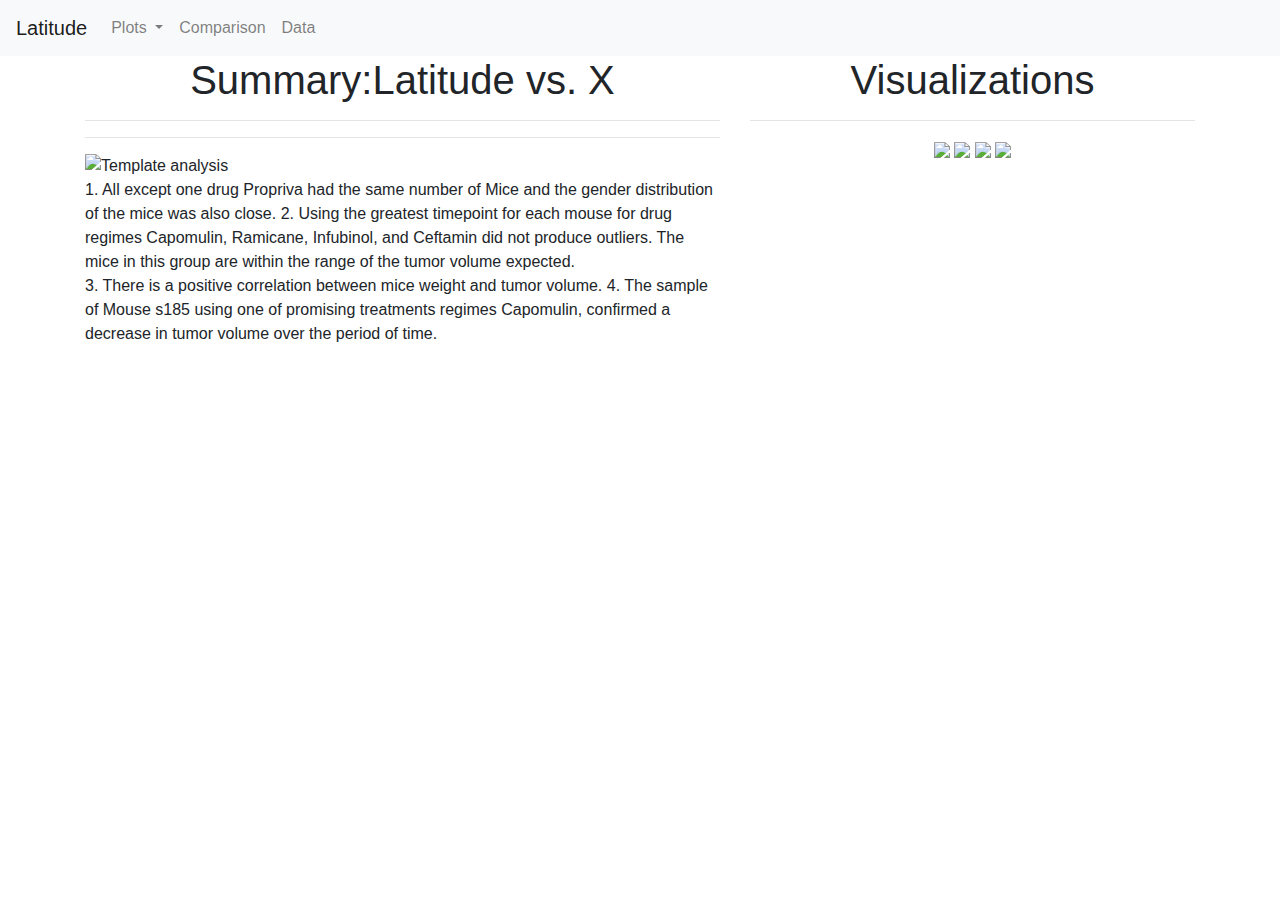
==== WebVisualizations/index.html @ ba1ee5cb "2nd draft of HW" ====
<!DOCTYPE html>
<html lang="en">

    <head>
        <meta charset="UTF-8">
        <title>Latitude-Home</title>
      
        <link rel="stylesheet" href="https://stackpath.bootstrapcdn.com/bootstrap/4.3.1/css/bootstrap.min.css"
        integrity="sha384-ggOyR0iXCbMQv3Xipma34MD+dH/1fQ784/j6cY/iJTQUOhcWr7x9JvoRxT2MZw1T" crossorigin="anonymous">
      
        <!-- <link rel="stylesheet" href="reset.css">
        <link rel="stylesheet" href="styles.css"> -->
      </head>

      <body>

        <nav class="navbar navbar-expand-lg navbar-light bg-light">
            <a class="navbar-brand" href="index.html">Latitude</a>
            <button class="navbar-toggler" type="button" data-toggle="collapse" data-target="#navbarSupportedContent" aria-controls="navbarSupportedContent" aria-expanded="false" aria-label="Toggle navigation">
              <span class="navbar-toggler-icon"></span>
            </button>
          
            <div class="collapse navbar-collapse" id="navbarSupportedContent">
              <ul class="navbar-nav mr-auto">
                <li class="nav-item dropdown">
                  <a class="nav-link dropdown-toggle" href="#" id="navbarDropdown" role="button" data-toggle="dropdown" aria-haspopup="true" aria-expanded="false">
                    Plots
                  </a>
                  <div class="dropdown-menu" aria-labelledby="navbarDropdown">
                    <a class="dropdown-item" href="temp.html">Max Temperature</a>
                    <a class="dropdown-item" href="humidity.html">Humidity</a>
                    <a class="dropdown-item" href="cloud.html">Cloudiness</a>
                    <a class="dropdown-item" href="windspeed.html">Wind Speed</a>
                    
                  </div>
                </li>
                <li class="nav-item">
                  <a class="nav-link" href="comparison.html">Comparison</a>
                </li>
                <li class="nav-item">
                    <a class="nav-link" href="data.html">Data</a>
                </li>
              </ul>
              
            </div>
          </nav>
    
    <div class='container'>
    <div class= 'row'>
    <div class= 'col-md-7'>
    <div class='box' id='weatherleft'>
    <h1 align= 'center'> Summary:Latitude vs. X</h1>
    <hr>
    <hr>
    <img src="C:/Users/brand/Documents/RiceDataAnalytics_KF/Homework/11-Web/Instructions/Resources/assets/images/Fig1.png"  align='left' height= >
    <p>Template analysis<br> 1.	All except one drug Propriva had the same number of Mice and the gender distribution of the mice was also close.  
        2.	Using the greatest timepoint for each mouse for drug regimes Capomulin, Ramicane, Infubinol, and Ceftamin did not produce outliers. 
        The mice in this group are within the range of the tumor volume expected. <br>
        3.	There is a positive correlation between mice weight and tumor volume. 
        4.	The sample of Mouse s185 using one of promising treatments regimes Capomulin, confirmed a decrease in tumor volume over the period of time. 
        </p>
    
    </div>
    </div>    

    <div class = 'col-md-5'>
    <div class = 'box' align='center' id='weatherright'>
    <h1 align= 'center'> Visualizations</h1>
    <hr>

    <div> 
        <a href="temp.html" > <img src="C:/Users/brand/Documents/RiceDataAnalytics_KF/Homework/11-Web/Instructions/Resources/assets/images/Fig1.png" id='images'></a>
        <a href="humidity.html"><img src="C:/Users/brand/Documents/RiceDataAnalytics_KF/Homework/11-Web/Instructions/Resources/assets/images/Fig2.png" id='images'></a>
        <a href="cloud.html" ><img src="C:/Users/brand/Documents/RiceDataAnalytics_KF/Homework/11-Web/Instructions/Resources/assets/images/Fig3.png" id='images'></a>
        <a href="windspeed.html"><img src="C:/Users/brand/Documents/RiceDataAnalytics_KF/Homework/11-Web/Instructions/Resources/assets/images/Fig4.png" id='images'></a>
    </div>
    </div>
    </div>
    </div>    
    </div>
 

    <script src="https://code.jquery.com/jquery-3.3.1.slim.min.js" integrity="sha384-q8i/X+965DzO0rT7abK41JStQIAqVgRVzpbzo5smXKp4YfRvH+8abtTE1Pi6jizo" crossorigin="anonymous"></script>
    <script src="https://cdnjs.cloudflare.com/ajax/libs/popper.js/1.14.7/umd/popper.min.js" integrity="sha384-UO2eT0CpHqdSJQ6hJty5KVphtPhzWj9WO1clHTMGa3JDZwrnQq4sF86dIHNDz0W1" crossorigin="anonymous"></script>
    <script src="https://stackpath.bootstrapcdn.com/bootstrap/4.3.1/js/bootstrap.min.js" integrity="sha384-JjSmVgyd0p3pXB1rRibZUAYoIIy6OrQ6VrjIEaFf/nJGzIxFDsf4x0xIM+B07jRM" crossorigin="anonymous"></script>
    </body>
    </html>
---- WebVisualizations/styles.css ----
#weatherleft {
    height: 700px;
    padding: 10px;
    margin-top: 20px;
    margin-bottom: 20px;
    color: white;
    background: gray;
}

#weatherright {
    height: 500px;
    padding: 10px;
    margin-top: 20px;
    margin-bottom: 20px;
    color: white;
    background: gray;
}

#images {
    outline: 1px;
    padding: 5px;
    margin-top: 20px;
    margin-bottom: 20px;
    color: white;
    background: gray;
}
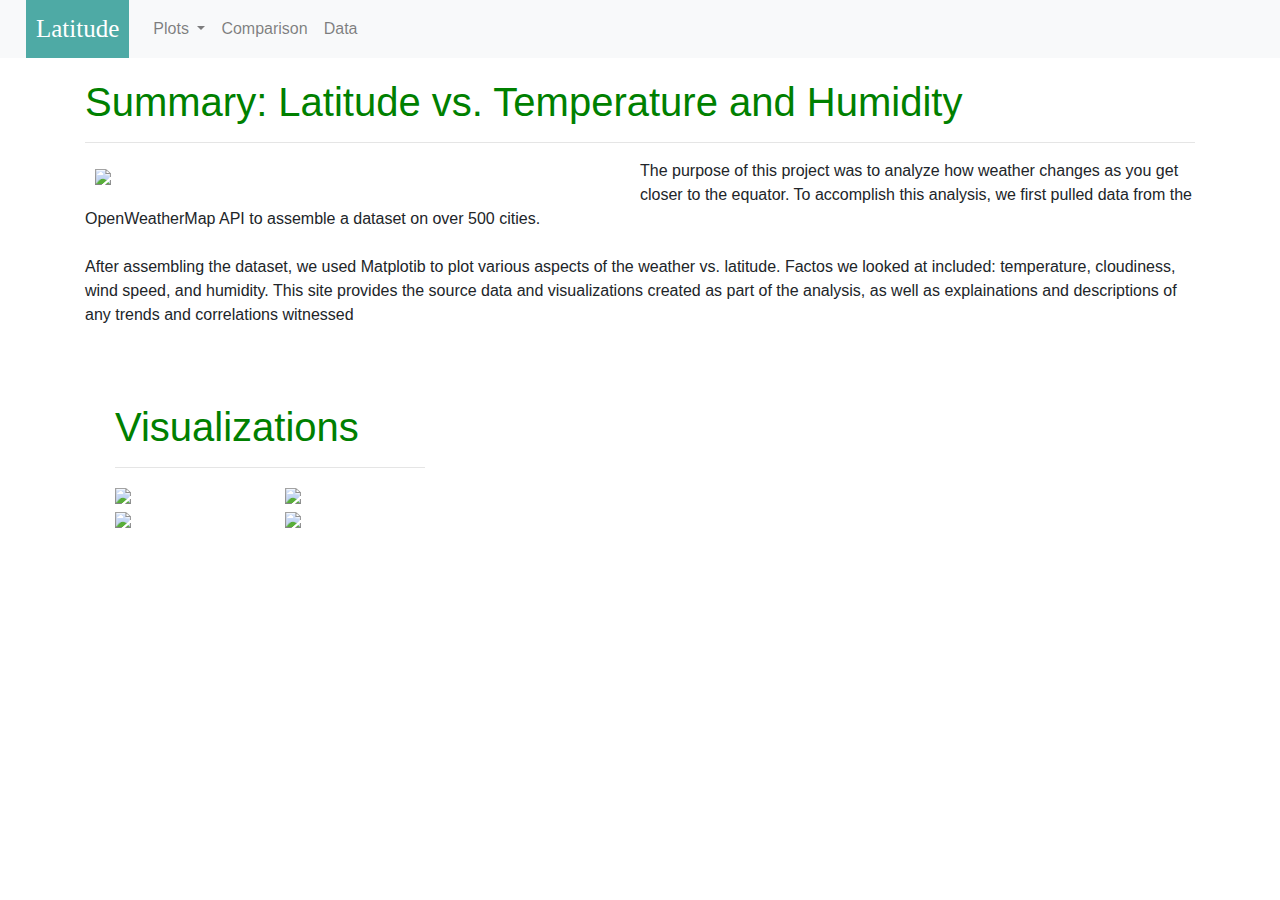
==== commit 80ad1bdd: "3rd draft of code and htmls" ====
--- a/WebVisualizations/index.html
+++ b/WebVisualizations/index.html
@@ -7,72 +7,83 @@
       
         <link rel="stylesheet" href="https://stackpath.bootstrapcdn.com/bootstrap/4.3.1/css/bootstrap.min.css"
         integrity="sha384-ggOyR0iXCbMQv3Xipma34MD+dH/1fQ784/j6cY/iJTQUOhcWr7x9JvoRxT2MZw1T" crossorigin="anonymous">
-      
-        <!-- <link rel="stylesheet" href="reset.css">
-        <link rel="stylesheet" href="styles.css"> -->
+        
+        <link rel="stylesheet" href="styles.css">
       </head>
 
-      <body>
+        <body>
 
-        <nav class="navbar navbar-expand-lg navbar-light bg-light">
-            <a class="navbar-brand" href="index.html">Latitude</a>
-            <button class="navbar-toggler" type="button" data-toggle="collapse" data-target="#navbarSupportedContent" aria-controls="navbarSupportedContent" aria-expanded="false" aria-label="Toggle navigation">
-              <span class="navbar-toggler-icon"></span>
-            </button>
-          
-            <div class="collapse navbar-collapse" id="navbarSupportedContent">
-              <ul class="navbar-nav mr-auto">
-                <li class="nav-item dropdown">
-                  <a class="nav-link dropdown-toggle" href="#" id="navbarDropdown" role="button" data-toggle="dropdown" aria-haspopup="true" aria-expanded="false">
-                    Plots
-                  </a>
-                  <div class="dropdown-menu" aria-labelledby="navbarDropdown">
-                    <a class="dropdown-item" href="temp.html">Max Temperature</a>
-                    <a class="dropdown-item" href="humidity.html">Humidity</a>
-                    <a class="dropdown-item" href="cloud.html">Cloudiness</a>
-                    <a class="dropdown-item" href="windspeed.html">Wind Speed</a>
-                    
-                  </div>
-                </li>
-                <li class="nav-item">
-                  <a class="nav-link" href="comparison.html">Comparison</a>
-                </li>
-                <li class="nav-item">
-                    <a class="nav-link" href="data.html">Data</a>
-                </li>
-              </ul>
-              
-            </div>
-          </nav>
+          <nav class="navbar navbar-expand-lg navbar-light bg-light">
+              <a class="navbar-brand" href="index.html" style="color:white;" >Latitude</a>
+              <button class="navbar-toggler" type="button" data-toggle="collapse" data-target="#navbarSupportedContent" aria-controls="navbarSupportedContent" aria-expanded="false" aria-label="Toggle navigation">
+                <span class="navbar-toggler-icon"></span>
+              </button>
+            
+              <div class="collapse navbar-collapse" id="navbarSupportedContent">
+                <ul class="navbar-nav mr-auto">
+                  <li class="nav-item dropdown">
+                    <a class="nav-link dropdown-toggle" href="#" id="navbarDropdown" role="button" data-toggle="dropdown" aria-haspopup="true" aria-expanded="false">
+                      Plots
+                    </a>
+                    <div class="dropdown-menu dropdown-menu-right" aria-labelledby="navbarDropdown">
+                      <a class="dropdown-item " href="temp.html">Max Temperature</a>
+                      <a class="dropdown-item " href="humidity.html">Humidity</a>
+                      <a class="dropdown-item " href="cloud.html">Cloudiness</a>
+                      <a class="dropdown-item " href="windspeed.html">Wind Speed</a>
+                      
+                    </div>
+                  </li>
+                  <li class="nav-item">
+                    <a class="nav-link" href="comparison.html">Comparison</a>
+                  </li>
+                  <li class="nav-item">
+                      <a class="nav-link" href="data.html">Data</a>
+                  </li>
+                </ul>
+                
+              </div>
+            </nav>
+  
+            <div class='container content' >
+            <div class= 'row'>
+            
+            <div class= 'col-md-12'>
+
+
+    <h1 style="color:green;" > Summary: Latitude vs. Temperature and Humidity</h1>
+    <hr>
+    <div class= 'thumbnail'> 
+    <img class= "img-thumbnail float-left" src="C:/Users/brand/Documents/RiceDataAnalytics_KF/Homework/11-Web/Instructions/Resources/assets/images/Fig1.png"  width= '50%'>
+
+
+    </div>
     
-    <div class='container'>
-    <div class= 'row'>
-    <div class= 'col-md-7'>
-    <div class='box' id='weatherleft'>
-    <h1 align= 'center'> Summary:Latitude vs. X</h1>
-    <hr>
-    <hr>
-    <img src="C:/Users/brand/Documents/RiceDataAnalytics_KF/Homework/11-Web/Instructions/Resources/assets/images/Fig1.png"  align='left' height= >
-    <p>Template analysis<br> 1.	All except one drug Propriva had the same number of Mice and the gender distribution of the mice was also close.  
-        2.	Using the greatest timepoint for each mouse for drug regimes Capomulin, Ramicane, Infubinol, and Ceftamin did not produce outliers. 
-        The mice in this group are within the range of the tumor volume expected. <br>
-        3.	There is a positive correlation between mice weight and tumor volume. 
-        4.	The sample of Mouse s185 using one of promising treatments regimes Capomulin, confirmed a decrease in tumor volume over the period of time. 
-        </p>
+    
+    <p>The purpose of this project was to analyze how weather changes as you get closer to the equator. To accomplish this analysis, we first pulled data from the OpenWeatherMap API to assemble a dataset on over 500 cities.<br>      
+      <br> After assembling the dataset, we used Matplotib to plot various aspects of the weather vs. latitude. Factos we looked at included: temperature, cloudiness, wind speed, and humidity. This site provides the source data and visualizations created as part of the analysis, as well as explainations and descriptions of any trends and correlations witnessed</p>
     
     </div>
     </div>    
 
-    <div class = 'col-md-5'>
-    <div class = 'box' align='center' id='weatherright'>
-    <h1 align= 'center'> Visualizations</h1>
+    <div class = 'col-md-4'> 
+    <div class = 'col-md-12'>
+    <!-- <div class = 'box' align='center' id='weatherright'> -->
+    <h1 style="color:green;"> Visualizations</h1>
     <hr>
 
-    <div> 
-        <a href="temp.html" > <img src="C:/Users/brand/Documents/RiceDataAnalytics_KF/Homework/11-Web/Instructions/Resources/assets/images/Fig1.png" id='images'></a>
-        <a href="humidity.html"><img src="C:/Users/brand/Documents/RiceDataAnalytics_KF/Homework/11-Web/Instructions/Resources/assets/images/Fig2.png" id='images'></a>
-        <a href="cloud.html" ><img src="C:/Users/brand/Documents/RiceDataAnalytics_KF/Homework/11-Web/Instructions/Resources/assets/images/Fig3.png" id='images'></a>
-        <a href="windspeed.html"><img src="C:/Users/brand/Documents/RiceDataAnalytics_KF/Homework/11-Web/Instructions/Resources/assets/images/Fig4.png" id='images'></a>
+    <div class='row'>
+    <div class='col-3 col-md-6' >
+        <a href="temp.html" > <img src="C:/Users/brand/Documents/RiceDataAnalytics_KF/Homework/11-Web/Instructions/Resources/assets/images/Fig1.png" width='150%'></a>
+    </div>
+    <div class='col-3 col-md-6' > 
+        <a href="humidity.html"><img src="C:/Users/brand/Documents/RiceDataAnalytics_KF/Homework/11-Web/Instructions/Resources/assets/images/Fig2.png"width='150%'></a>
+    </div>
+    <div class='col-3 col-md-6' >
+        <a href="cloud.html" ><img src="C:/Users/brand/Documents/RiceDataAnalytics_KF/Homework/11-Web/Instructions/Resources/assets/images/Fig3.png" width='150%'></a>
+    </div>
+    <div class='col-3 col-md-6' >
+        <a href="windspeed.html"><img src="C:/Users/brand/Documents/RiceDataAnalytics_KF/Homework/11-Web/Instructions/Resources/assets/images/Fig4.png" width='150%'></a>
+    </div>
     </div>
     </div>
     </div>
--- a/WebVisualizations/styles.css
+++ b/WebVisualizations/styles.css
@@ -1,5 +1,5 @@
-#weatherleft {
-    height: 700px;
+/* #weatherleft {
+    height: 200px;
     padding: 10px;
     margin-top: 20px;
     margin-bottom: 20px;
@@ -8,7 +8,7 @@
 }
 
 #weatherright {
-    height: 500px;
+    height: 100px;
     padding: 10px;
     margin-top: 20px;
     margin-bottom: 20px;
@@ -19,8 +19,52 @@
 #images {
     outline: 1px;
     padding: 5px;
-    margin-top: 20px;
-    margin-bottom: 20px;
+    margin-top: 15px;
+    margin-bottom: 15px;
     color: white;
     background: gray;
-}+} */
+
+.img-thumbnail{
+    padding: 10px;
+    border: none;
+
+}
+
+.col-md-12{
+    background-color: white;
+    padding-top: 20px;
+    padding-bottom: 40px;
+}
+
+/* @media(max-width:767px){
+    .navbar.bg-light{
+        background-color:rgb(78, 170, 165)!important;    
+    }
+    .navbar-collapse{
+        background-color: #F8F9FA;
+    }
+    .navbar{
+        padding:inherit;
+    }
+} */
+
+a.navbar-brand{
+    margin-left: 10px;
+    padding: 10px;
+    background-color: rgb(78, 170, 165);
+    font-family: 'Times New Roman', Times, serif;
+    font-size: 25px;
+    }
+.navbar{
+    padding-top:0px;
+    padding-bottom: 0px;
+    padding-right:40px;
+}
+.nav-item.dropdown.show {
+    background-color: #ddd;
+}
+.dropdown-menu {
+    margin: 0;
+}
+
